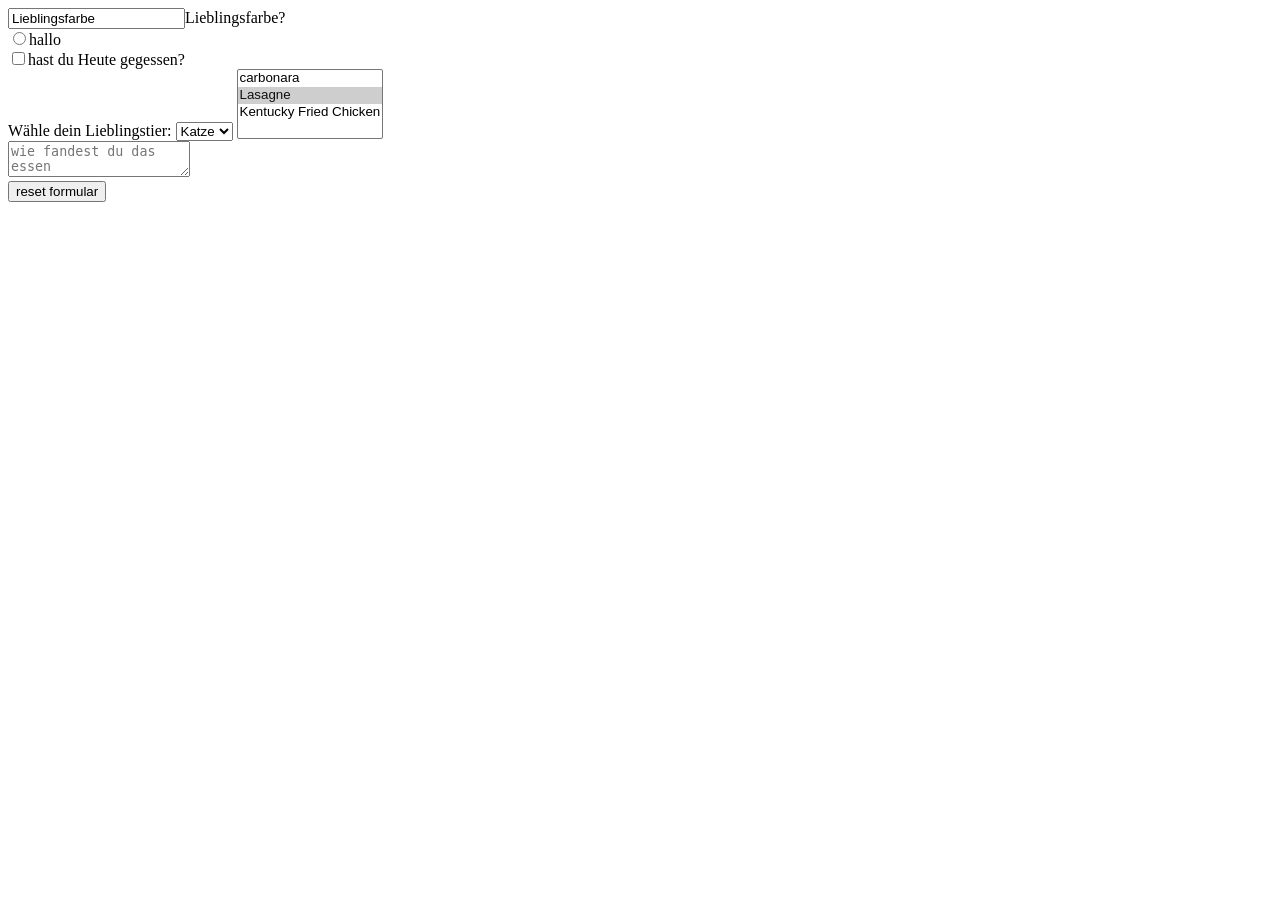
==== formular.html @ 23397064 "formular.html erstellt" ====
<!DOCTYPE html>
<html lang="en">

<head>
    <meta charset="UTF-8">
    <meta name="viewport" content="width=device-width, initial-scale=1.0">
    <title>Document</title>
</head>

<body>
    <formular>
        <input type="text" value="Lieblingsfarbe" placeholder="schreib hier rein">Lieblingsfarbe?<br>
        <input type="radio" value="hallo">hallo<br>
        <input type="checkbox" value="heuteGegessen"><a>hast du Heute gegessen?</a><br>
        <label for="autsch">Wähle dein Lieblingstier:</label>
        <select id="autsch" name="tier">
            <option value="hund">Hund</option>
            <option value="katze" selected>Katze</option>
            <option value="maus">Maus</option>
        </select>
        <select id="autsch" name="Essen" multiple>
            <option value="Spaghetti carbonara">carbonara</option>
            <option value="Lasagne" selected>Lasagne</option>
            <option value="Kentucky Fried Chicken">Kentucky Fried Chicken</option>
        </select><br>
        <textarea name="bewertung" placeholder="wie fandest du das essen"></textarea><br>
        <input type="reset" value="reset formular">


    </formular>
</body>

</html>
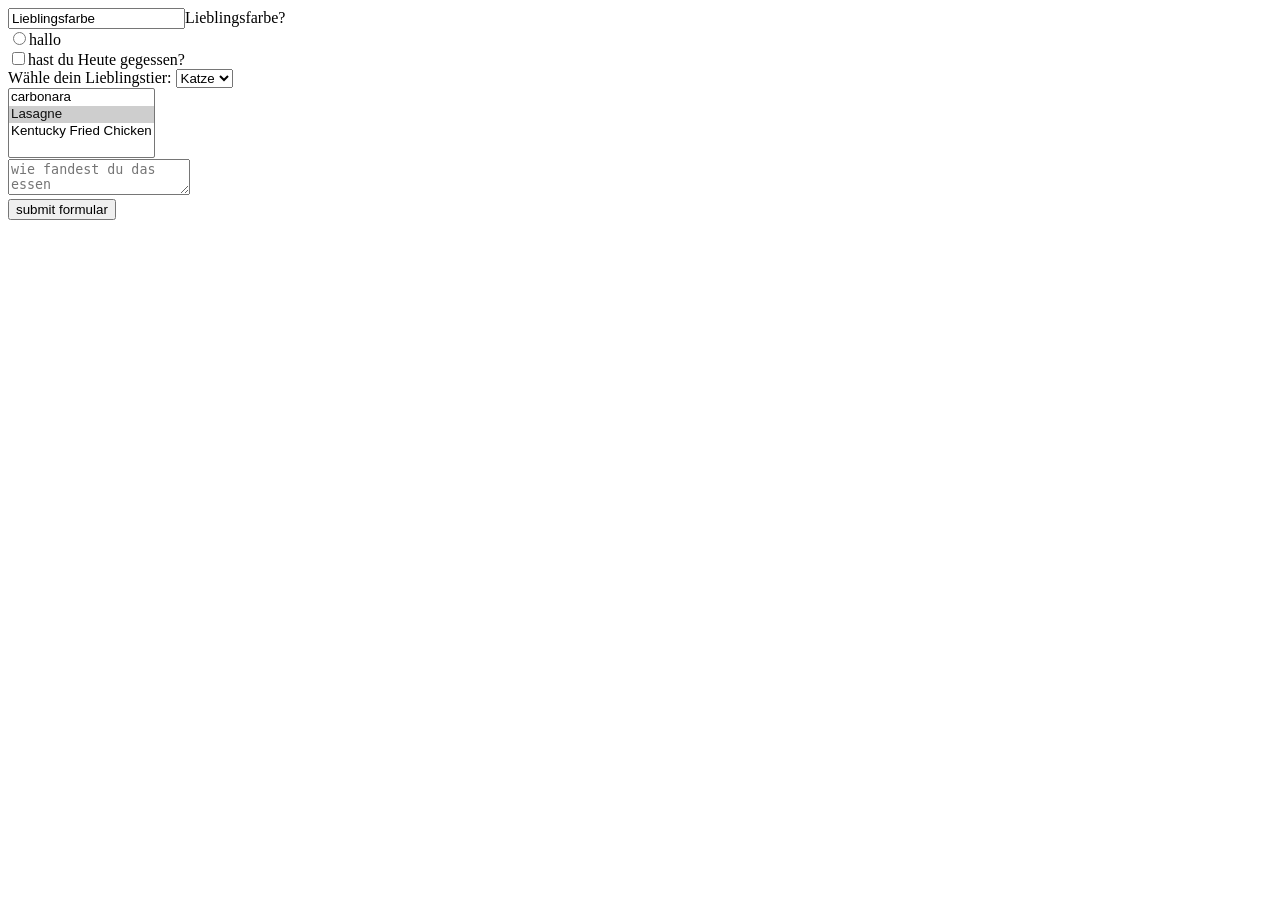
==== commit 535f19a9: "mailto hinzugefügt" ====
--- a/formular.html
+++ b/formular.html
@@ -8,7 +8,7 @@
 </head>
 
 <body>
-    <formular>
+    <form action="mailto:hae250896@spengergasse.at" method="post" enctype="text/plain">
         <input type="text" value="Lieblingsfarbe" placeholder="schreib hier rein">Lieblingsfarbe?<br>
         <input type="radio" value="hallo">hallo<br>
         <input type="checkbox" value="heuteGegessen"><a>hast du Heute gegessen?</a><br>
@@ -17,17 +17,17 @@
             <option value="hund">Hund</option>
             <option value="katze" selected>Katze</option>
             <option value="maus">Maus</option>
-        </select>
+        </select><br>
         <select id="autsch" name="Essen" multiple>
             <option value="Spaghetti carbonara">carbonara</option>
             <option value="Lasagne" selected>Lasagne</option>
             <option value="Kentucky Fried Chicken">Kentucky Fried Chicken</option>
         </select><br>
         <textarea name="bewertung" placeholder="wie fandest du das essen"></textarea><br>
-        <input type="reset" value="reset formular">
+        <input type="submit" value="submit formular">
 
 
-    </formular>
+    </form>
 </body>
 
 </html>
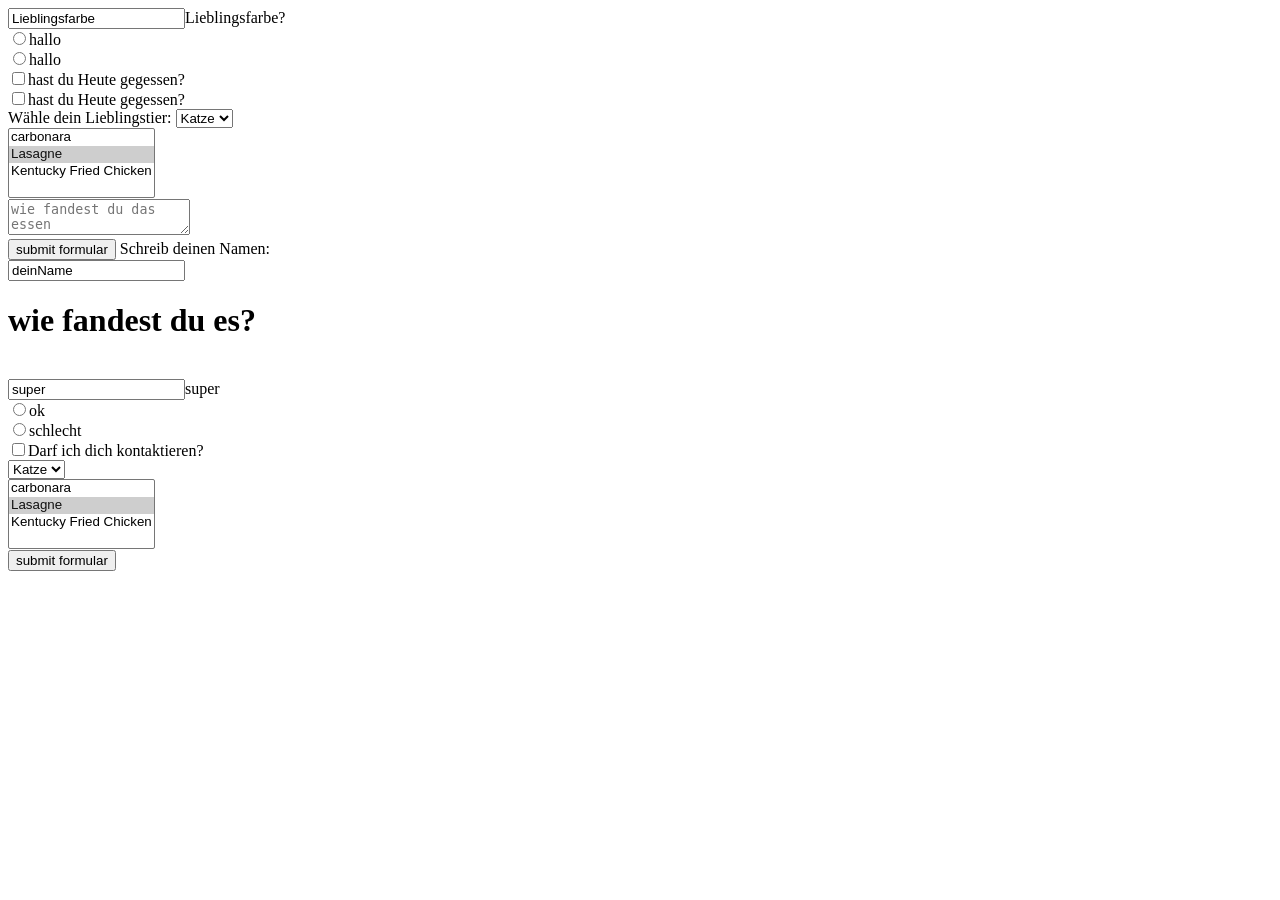
==== commit 32ada353: "demo" ====
--- a/formular.html
+++ b/formular.html
@@ -11,6 +11,8 @@
     <form action="mailto:hae250896@spengergasse.at" method="post" enctype="text/plain">
         <input type="text" value="Lieblingsfarbe" placeholder="schreib hier rein">Lieblingsfarbe?<br>
         <input type="radio" value="hallo">hallo<br>
+        <input type="radio" value="hallo">hallo<br>
+        <input type="checkbox" value="heuteGegessen"><a>hast du Heute gegessen?</a><br>
         <input type="checkbox" value="heuteGegessen"><a>hast du Heute gegessen?</a><br>
         <label for="autsch">Wähle dein Lieblingstier:</label>
         <select id="autsch" name="tier">
@@ -26,8 +28,28 @@
         <textarea name="bewertung" placeholder="wie fandest du das essen"></textarea><br>
         <input type="submit" value="submit formular">
 
+        <form action="mailto:feedback@example.at" method="post" enctype="text/plain">
+            <label for="deinName">Schreib deinen Namen:</label><br>
+            <input type="text" value="deinName" placeholder="schreib deinen Namen hir hinein"><br>
+            <h1>wie fandest du es?</h1><br>
+            <input type="" value="super">super<br>
+            <input type="radio" value="ok">ok<br>
+            <input type="radio" value="schlecht">schlecht<br>
+            <input type="checkbox" value="kontakt"><a>Darf ich dich kontaktieren?</a><br>
+            <select id="autsch" name="tier">
+                <option value="hund">Hund</option>
+                <option value="katze" selected>Katze</option>
+                <option value="maus">Maus</option>
+            </select><br>
+            <select id="autsch" name="Essen" multiple>
+                <option value="Spaghetti carbonara">carbonara</option>
+                <option value="Lasagne" selected>Lasagne</option>
+                <option value="Kentucky Fried Chicken">Kentucky Fried Chicken</option>
+            </select><br>
+            <input type="submit" value="submit formular">
 
-    </form>
+
+        </form>
 </body>
 
 </html>
